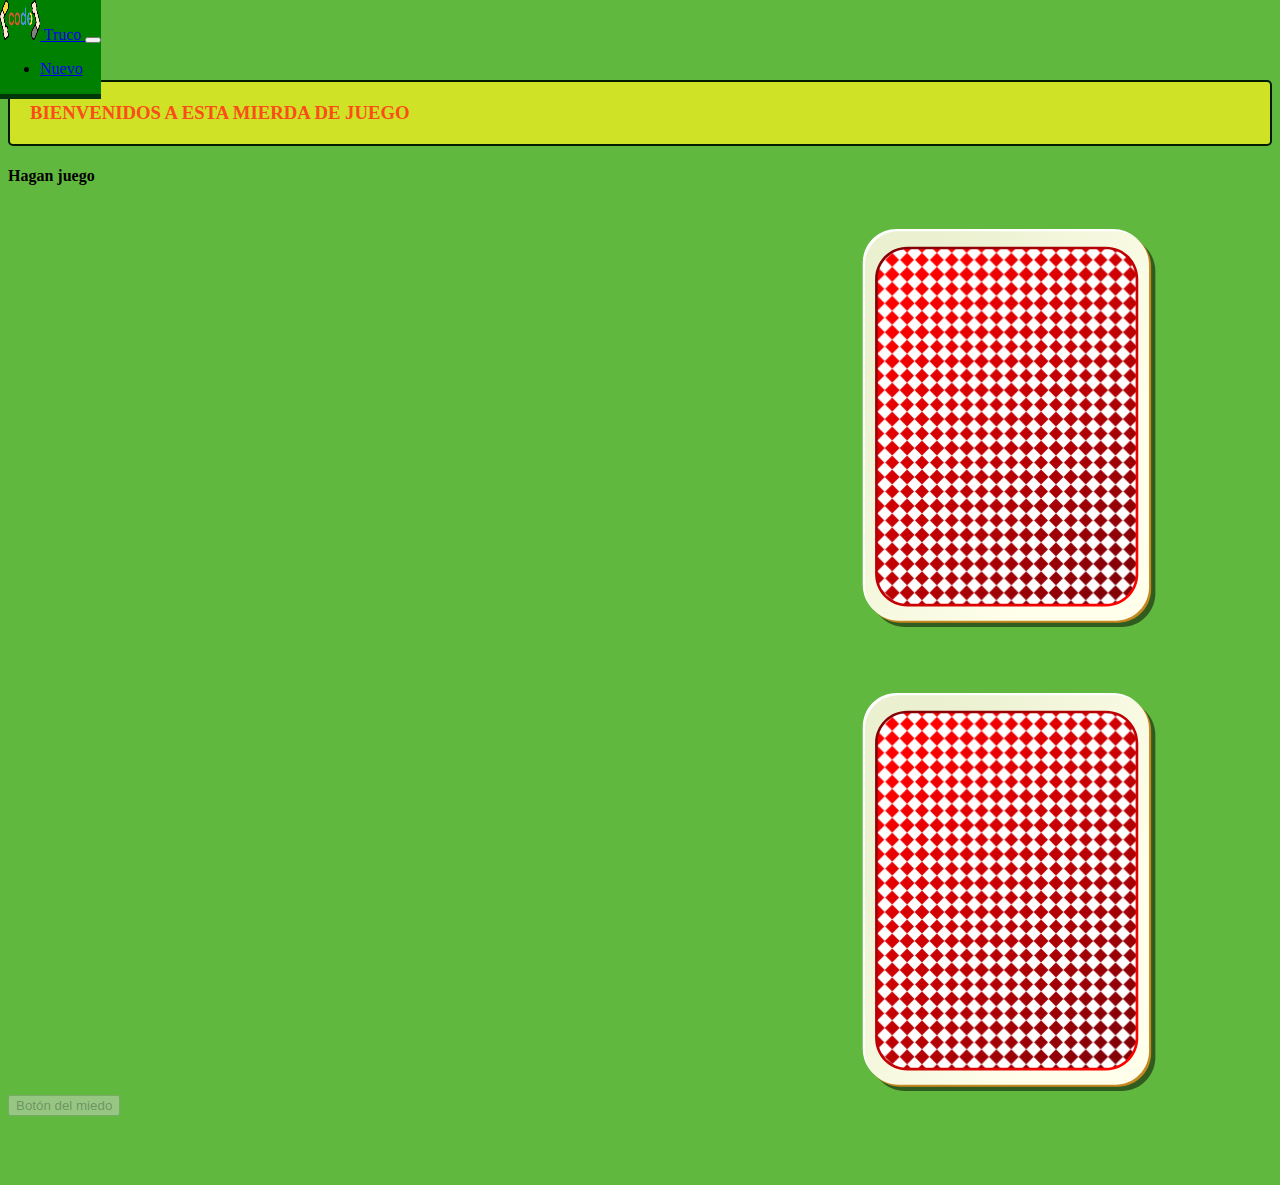
==== index.html @ bfb69015 "se supone que el final" ====
<!DOCTYPE html>
<html lang="en">

<head>
  <meta charset="UTF-8">
  <meta name="viewport" content="width=device-width, initial-scale=1.0">
  <title>Javascript</title>
  <link rel="stylesheet" href="https://cdn.jsdelivr.net/npm/bootstrap@4.5.3/dist/css/bootstrap.min.css"
    integrity="sha384-TX8t27EcRE3e/ihU7zmQxVncDAy5uIKz4rEkgIXeMed4M0jlfIDPvg6uqKI2xXr2" crossorigin="anonymous">
  <link rel="stylesheet" href="css/base.css">

</head>

<body>
  <!-- CABECERA DEL EJERCICIO -->
  <header class="header align-middle justify-content-center">
    <nav class="navbar navbar-dark navbar-expand-sm">
      <a class="navbar-brand" href="#">
        <img src="./images/logocodo.png" width="40" height="40" class="d-inline-block align-top" alt="">
        Truco
      </a>
      <button class="navbar-toggler" type="button" data-toggle="collapse" data-target="#navbarNav"
        aria-controls="navbarNav" aria-expanded="false" aria-label="Toggle navigation">
        <span class="navbar-toggler-icon"></span>
      </button>
      <div class="collapse navbar-collapse" id="navbarNav">
        <ul class="nav justify-content-end">
          <li class="nav-item">
            <a class="nav-link active" id="btnnuevo" href="#">Nuevo</a>
          </li>
        </ul>
      </div>
    </nav>
    <!-- CUERPO DEL EJERCICIO -->
    <main>
      <div class="container">
        <div class="row d-flex justify-content-end">
          <div class="col-12 d-flex justify-content-center">
            <h3><b>BIENVENIDOS A ESTA MIERDA DE JUEGO</b></h3>
          </div>
          <div class="col-12 d-flex justify-content-center">
            <h4>Hagan juego</h4>
          </div>
          <div class="col-4 d-flex justify-content-start"><img id="izquierda" src="./images/trasera.svg" width="2000"
              height="400"></div>
          <div class="col-4"></div>
          <div class="col-4 d-flex justify-content-end "><img id="derecha" src="./images/trasera.svg" width="2000"
              height="400"></div>
          <div class="col-12 d-flex justify-content-center"><button id="btnModal" disabled>Botón del miedo</button>
          </div>
        </div>
      </div>

      <!--ventana modal-->

      <div id="tvesModal" class="modalContainer">
        <div class="modal-content">
          <h2>EXIT</h2>
          <p>La has cagado nene, este juego se autodestruirá si no me dices tu nombre!</p>
          <input type="text" id="nombre"></input>
        </div>
      </div>

    </main>



    <script src="https://code.jquery.com/jquery-3.5.1.slim.min.js"
      integrity="sha384-DfXdz2htPH0lsSSs5nCTpuj/zy4C+OGpamoFVy38MVBnE+IbbVYUew+OrCXaRkfj"
      crossorigin="anonymous"></script>
    <script src="https://cdn.jsdelivr.net/npm/popper.js@1.16.1/dist/umd/popper.min.js"
      integrity="sha384-9/reFTGAW83EW2RDu2S0VKaIzap3H66lZH81PoYlFhbGU+6BZp6G7niu735Sk7lN"
      crossorigin="anonymous"></script>
    <script src="https://cdn.jsdelivr.net/npm/bootstrap@4.5.3/dist/js/bootstrap.min.js"
      integrity="sha384-w1Q4orYjBQndcko6MimVbzY0tgp4pWB4lZ7lr30WKz0vr/aWKhXdBNmNb5D92v7s"
      crossorigin="anonymous"></script>


    <script src="js/script.js"></script>
</body>

</html>
---- css/base.css ----
body {
  background-color: #61b83f;
  font-family: "goldman-regular";
  color: #000;
}

header {
  margin-bottom: 30px;
}

header nav {
  background-color: green;
  border-bottom: 5px solid #02360b;
  position: fixed;
  top: 0px;
  left: 0px;
}

main {
  margin-top: 80px;
}

main .container {
  background: #61b83f;
  min-height: 800px;
}

main .container .row {
  background: #61b83f;
  min-height: 16px;
}

main .container .row div[class^='col-'] {
  min-height: 60px;
}

.modalContainer {
  display: none;
  position: fixed;
  z-index: 1;
  padding-top: 100px;
  left: 0;
  top: 0;
  width: 100%;
  height: 100%;
  overflow: auto;
  background-color: black;
  background-color: rgba(0, 0, 0, 0.4);
}

.modalContainer .modal-content {
  background-color: #ff0808;
  margin: auto;
  padding: 20px;
  border: 5px solid #0483fa;
  width: 60%;
  height: 300px;
  border-radius: 40px;
}

.modalContainer .close {
  color: #aaaaaa;
  float: right;
  font-size: 28px;
  font-weight: bold;
}

.modalContainer .close:hover,
.modalContainer .close:focus {
  color: #000;
  text-decoration: none;
  cursor: pointer;
}

h3 {
  background-color: #cfe225;
  border: 2px solid #011b01;
  border-radius: 5px;
  color: #fa4d18;
  padding: 20px;
}
/*# sourceMappingURL=base.css.map */
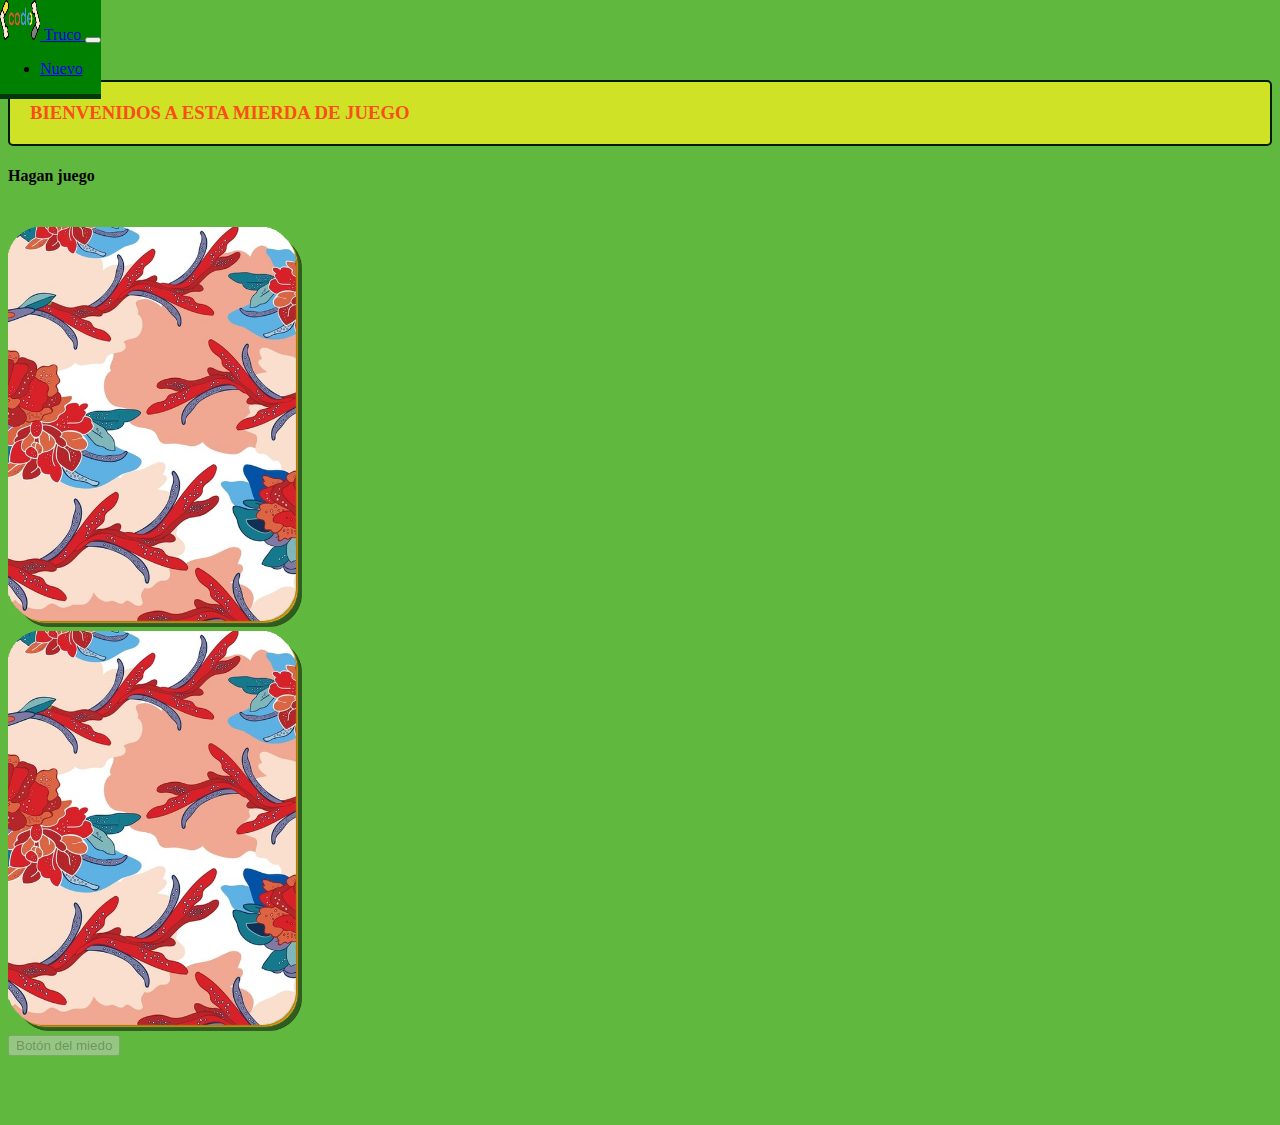
==== commit 959c1543: "cambio cartas" ====
--- a/index.html
+++ b/index.html
@@ -41,10 +41,10 @@
           <div class="col-12 d-flex justify-content-center">
             <h4>Hagan juego</h4>
           </div>
-          <div class="col-4 d-flex justify-content-start"><img id="izquierda" src="./images/trasera.svg" width="2000"
+          <div class="col-6 d-flex justify-content-start carta"><img id="izquierda" src="./images/trasera.png" 
               height="400"></div>
-          <div class="col-4"></div>
-          <div class="col-4 d-flex justify-content-end "><img id="derecha" src="./images/trasera.svg" width="2000"
+          
+          <div class="col-6 d-flex justify-content-end carta"><img id="derecha" src="./images/trasera.png" 
               height="400"></div>
           <div class="col-12 d-flex justify-content-center"><button id="btnModal" disabled>Botón del miedo</button>
           </div>
@@ -76,7 +76,7 @@
       crossorigin="anonymous"></script>
 
 
-    <script src="js/script.js"></script>
+    <script src="js/motort_trampa.js"></script>
 </body>
 
-</html>+</html>
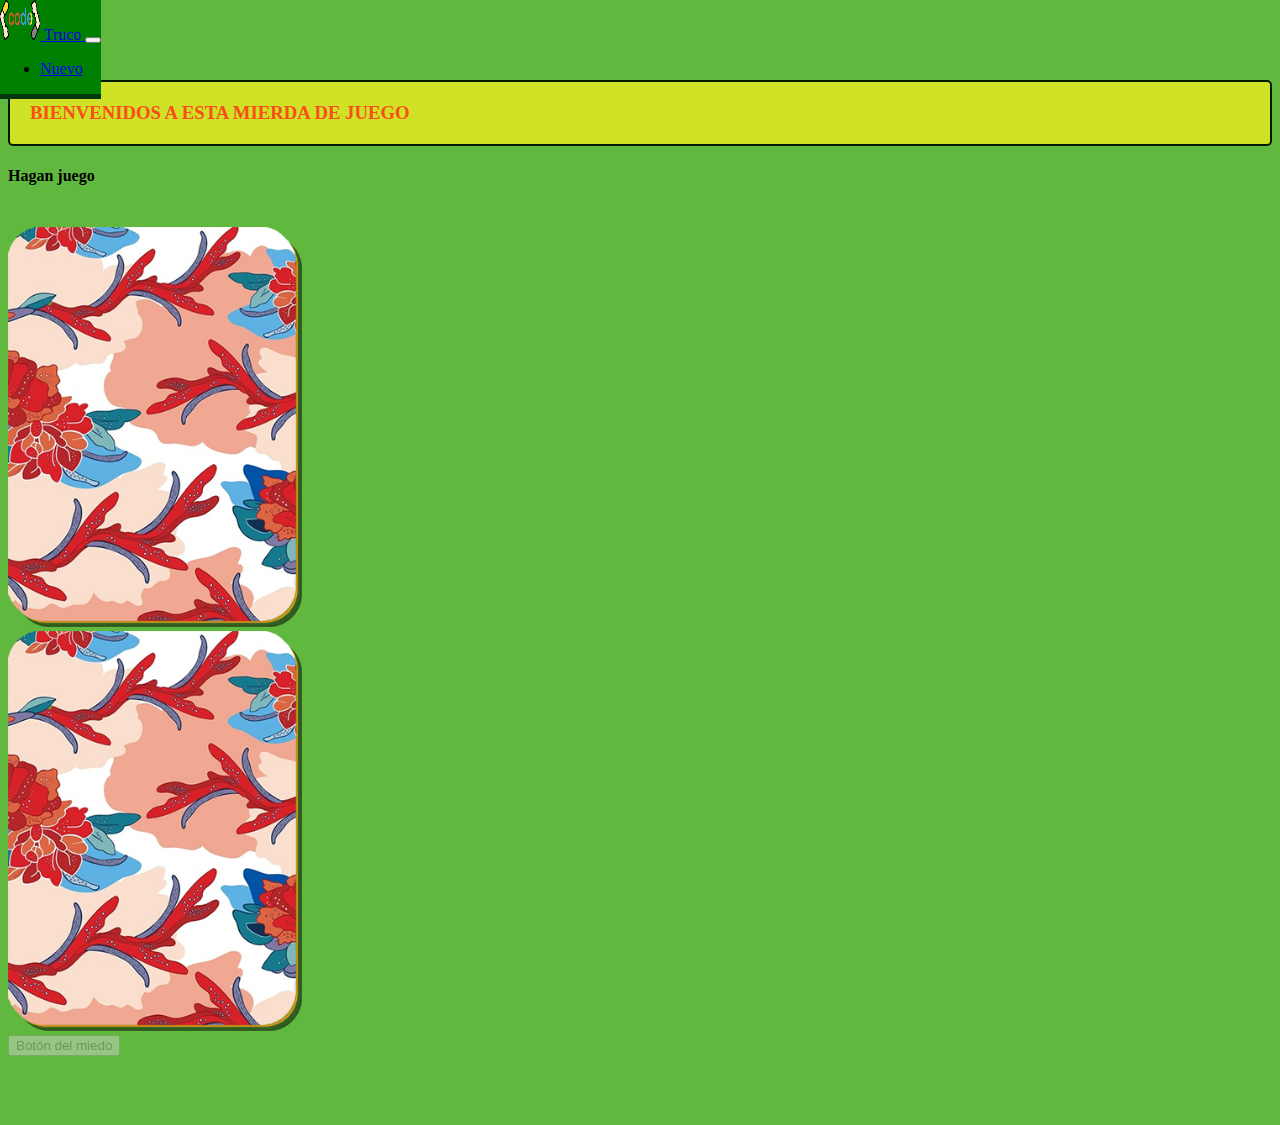
==== commit 02cd1520: "Update index.html" ====
--- a/index.html
+++ b/index.html
@@ -76,7 +76,7 @@
       crossorigin="anonymous"></script>
 
 
-    <script src="js/motort_trampa.js"></script>
+    <script src="js/motor_trampa.js"></script>
 </body>
 
 </html>
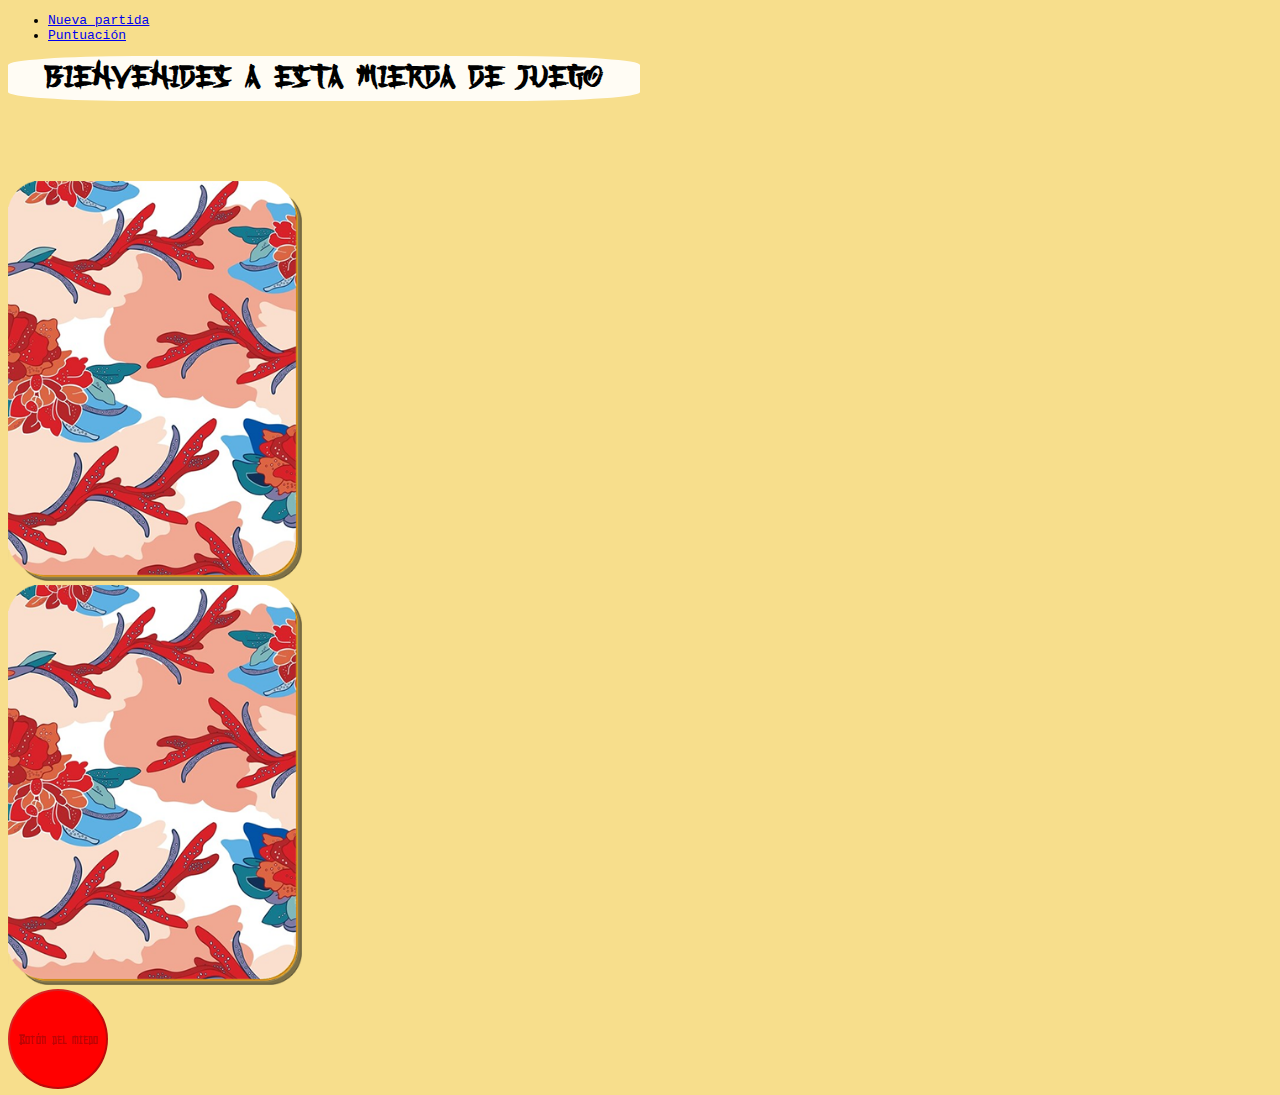
==== commit 9addd538: "cambioscSS" ====
--- a/index.html
+++ b/index.html
@@ -12,41 +12,34 @@
 </head>
 
 <body>
-  <!-- CABECERA DEL EJERCICIO -->
-  <header class="header align-middle justify-content-center">
-    <nav class="navbar navbar-dark navbar-expand-sm">
-      <a class="navbar-brand" href="#">
-        <img src="./images/logocodo.png" width="40" height="40" class="d-inline-block align-top" alt="">
-        Truco
-      </a>
-      <button class="navbar-toggler" type="button" data-toggle="collapse" data-target="#navbarNav"
-        aria-controls="navbarNav" aria-expanded="false" aria-label="Toggle navigation">
-        <span class="navbar-toggler-icon"></span>
-      </button>
-      <div class="collapse navbar-collapse" id="navbarNav">
-        <ul class="nav justify-content-end">
-          <li class="nav-item">
-            <a class="nav-link active" id="btnnuevo" href="#">Nuevo</a>
-          </li>
-        </ul>
-      </div>
-    </nav>
+  <div class="container justify-content-center">
+    <div class="row align-middle">
+      <nav class="navbar navbar-dark navbar-expand-sm">
+        <div class="collapse navbar-collapse" id="navbarNav">
+          <ul class="nav justify-content-end">
+            <li class="nav-item">
+              <a class="nav-link active" href="#">Nueva partida</a>
+            </li>
+            <li class="nav-item">
+              <a class="nav-link" href="#">Puntuación</a>
+            </li>
+          </ul>
+        </div>
+      </nav>
+    </div>
+    <header class="d-flex justify-content-center">
+      <h1>Bienvenides a esta mierda de juego</h1>
+    </header>
     <!-- CUERPO DEL EJERCICIO -->
     <main>
       <div class="container">
         <div class="row d-flex justify-content-end">
-          <div class="col-12 d-flex justify-content-center">
-            <h3><b>BIENVENIDOS A ESTA MIERDA DE JUEGO</b></h3>
+          <div class="col-6 d-flex justify-content-start carta"><img id="izquierda" src="./images/trasera.png"
+              height="400"></div>
+
+          <div class="col-6 d-flex justify-content-end carta"><img id="derecha" src="./images/trasera.png" height="400">
           </div>
-          <div class="col-12 d-flex justify-content-center">
-            <h4>Hagan juego</h4>
-          </div>
-          <div class="col-6 d-flex justify-content-start carta"><img id="izquierda" src="./images/trasera.png" 
-              height="400"></div>
-          
-          <div class="col-6 d-flex justify-content-end carta"><img id="derecha" src="./images/trasera.png" 
-              height="400"></div>
-          <div class="col-12 d-flex justify-content-center"><button id="btnModal" disabled>Botón del miedo</button>
+          <div class="col-12 d-flex justify-content-center"><button class="btn-danger" id="btnModal"disabled>Botón del miedo</button>
           </div>
         </div>
       </div>
@@ -54,8 +47,8 @@
       <!--ventana modal-->
 
       <div id="tvesModal" class="modalContainer">
-        <div class="modal-content">
-          <h2>EXIT</h2>
+        <div class="modal-content text-center">
+          <h2 class="mb-4">EXIT</h2>
           <p>La has cagado nene, este juego se autodestruirá si no me dices tu nombre!</p>
           <input type="text" id="nombre"></input>
         </div>
@@ -76,7 +69,7 @@
       crossorigin="anonymous"></script>
 
 
-    <script src="js/motor_trampa.js"></script>
+    <script src="js/motort_trampa.js"></script>
 </body>
 
-</html>
+</html>--- a/css/base.css
+++ b/css/base.css
@@ -1,37 +1,211 @@
+@font-face {
+  font-family: "kashima";
+  src: url("/fonts/kashima.otf");
+}
+
+@font-face {
+  font-family: "manga";
+  src: url("/fonts/manga.otf");
+}
+
+@font-face {
+  font-family: "yozakura";
+  src: url("/fonts/yozakura.otf");
+}
+
+body#pagina_clave {
+  background-image: url("/images/city.jpg");
+  background-size: cover;
+  background-color: transparent;
+}
+
+body#pagina_clave header {
+  text-align: center;
+  margin-bottom: 10px;
+}
+
+body#pagina_clave header h1 {
+  border-radius: 20%;
+  text-align: center;
+  width: 50%;
+  background-color: rgba(255, 255, 255, 0.9);
+  color: black;
+  margin-top: 10px;
+  -ms-flex-line-pack: center;
+      align-content: center;
+  text-align: center;
+  font-size: 100px;
+  font-family: "kashima";
+}
+
+body#pagina_clave main a.nav-link {
+  color: #D39E00;
+  margin-right: 50px;
+}
+
+body#pagina_clave main .container {
+  font-family: "manga";
+  background-color: transparent;
+  min-height: inherit;
+}
+
+body#pagina_clave main .container .row {
+  background-color: rgba(0, 0, 0, 0.5);
+  border: 4px solid #FADD7E;
+  margin: auto;
+  padding: auto;
+  font-size: 40px;
+}
+
+body#pagina_clave main .container .row #instrucciones {
+  background-color: rgba(153, 0, 255, 0.5);
+  color: #99FF00;
+  border: none;
+}
+
+body#pagina_clave main .container .row #instrucciones ul {
+  list-style-type: disc;
+  text-align: left;
+  font-family: "yozakura";
+}
+
+body#pagina_clave main .container .row [class^='col-'] {
+  color: white;
+  -webkit-box-pack: center;
+      -ms-flex-pack: center;
+          justify-content: center;
+  text-align: center;
+  -webkit-box-align: center;
+      -ms-flex-align: center;
+          align-items: center;
+  padding-top: 10px;
+}
+
+body#pagina_clave main .container .row [class^='col-'] img {
+  max-height: 60px;
+}
+
+body#pagina_clave main .container .row [class^='col-'] .nube {
+  height: 25px;
+  width: 25px;
+}
+
+body#pagina_clave main .container .torre1, body#pagina_clave main .container .torre2, body#pagina_clave main .container .torre3 {
+  width: 100px;
+  text-align: center;
+  background-image: url("/images/palo.png");
+  background-position: center;
+  background-size: cover;
+  background-repeat: no-repeat;
+  -webkit-box-pack: center;
+      -ms-flex-pack: center;
+          justify-content: center;
+  -ms-flex-line-pack: center;
+      align-content: center;
+}
+
+body#pagina_clave main .container .torre1:hover, body#pagina_clave main .container .torre2:hover, body#pagina_clave main .container .torre3:hover {
+  -webkit-filter: brightness(75%);
+          filter: brightness(75%);
+}
+
+body#pagina_clave main .disco {
+  color: black;
+  border-width: 2px;
+  height: 30px;
+  border-radius: 20% / 20%;
+  margin-left: auto;
+  margin-right: auto;
+  -webkit-box-shadow: 0px 0px 5px 0px rgba(0, 0, 0, 0.4);
+  box-shadow: 0px 0px 5px 0px rgba(0, 0, 0, 0.4);
+  border: 3px solid white;
+  border-radius: 15%;
+  margin: auto;
+}
+
+body#pagina_clave main .disco .no-click {
+  pointer-events: none;
+}
+
+/*Ventana emergente version marta*/
+.ventana {
+  background: rgba(246, 247, 248, 0.89);
+  width: 50%;
+  color: black;
+  font-family: 'Courier New', Courier, monospace;
+  font-size: 18px;
+  text-align: center;
+  padding: 33px;
+  min-height: 250;
+  border-radius: 22px;
+  position: absolute;
+  left: 25%;
+  top: 35%;
+  display: none;
+}
+
+.ventana .cerrar {
+  position: absolute;
+  right: 3px;
+  top: 1px;
+}
+
 body {
-  background-color: #61b83f;
-  font-family: "goldman-regular";
+  background-color: #f7de8c;
+  font-family: monospace;
   color: #000;
 }
 
-header {
-  margin-bottom: 30px;
-}
-
-header nav {
-  background-color: green;
-  border-bottom: 5px solid #02360b;
+body header {
+  text-align: center;
+  margin-bottom: 10px;
+}
+
+body header nav {
   position: fixed;
   top: 0px;
   left: 0px;
 }
 
-main {
+body header h1 {
+  border-radius: 20%;
+  text-align: center;
+  width: 50%;
+  background-color: rgba(255, 255, 255, 0.9);
+  color: black;
+  margin-top: 10px;
+  -ms-flex-line-pack: center;
+      align-content: center;
+  text-align: center;
+  font-size: 40px;
+  font-family: "kashima";
+}
+
+body main {
   margin-top: 80px;
 }
 
-main .container {
-  background: #61b83f;
+body main .container {
   min-height: 800px;
 }
 
-main .container .row {
-  background: #61b83f;
+body main .container .row {
   min-height: 16px;
-}
-
-main .container .row div[class^='col-'] {
+  -webkit-box-pack: justify;
+      -ms-flex-pack: justify;
+          justify-content: space-between;
+}
+
+body main .container .row div[class^='col-'] {
   min-height: 60px;
+}
+
+body main .container .row div[class^='col-'] #btnModal {
+  width: 100px;
+  height: 100px;
+  border-radius: 100%;
+  background-color: red;
+  font-family: "manga";
 }
 
 .modalContainer {
@@ -49,10 +223,10 @@
 }
 
 .modalContainer .modal-content {
-  background-color: #ff0808;
+  background-color: #ffffff;
   margin: auto;
   padding: 20px;
-  border: 5px solid #0483fa;
+  border: 5px solid #f7de8c;
   width: 60%;
   height: 300px;
   border-radius: 40px;
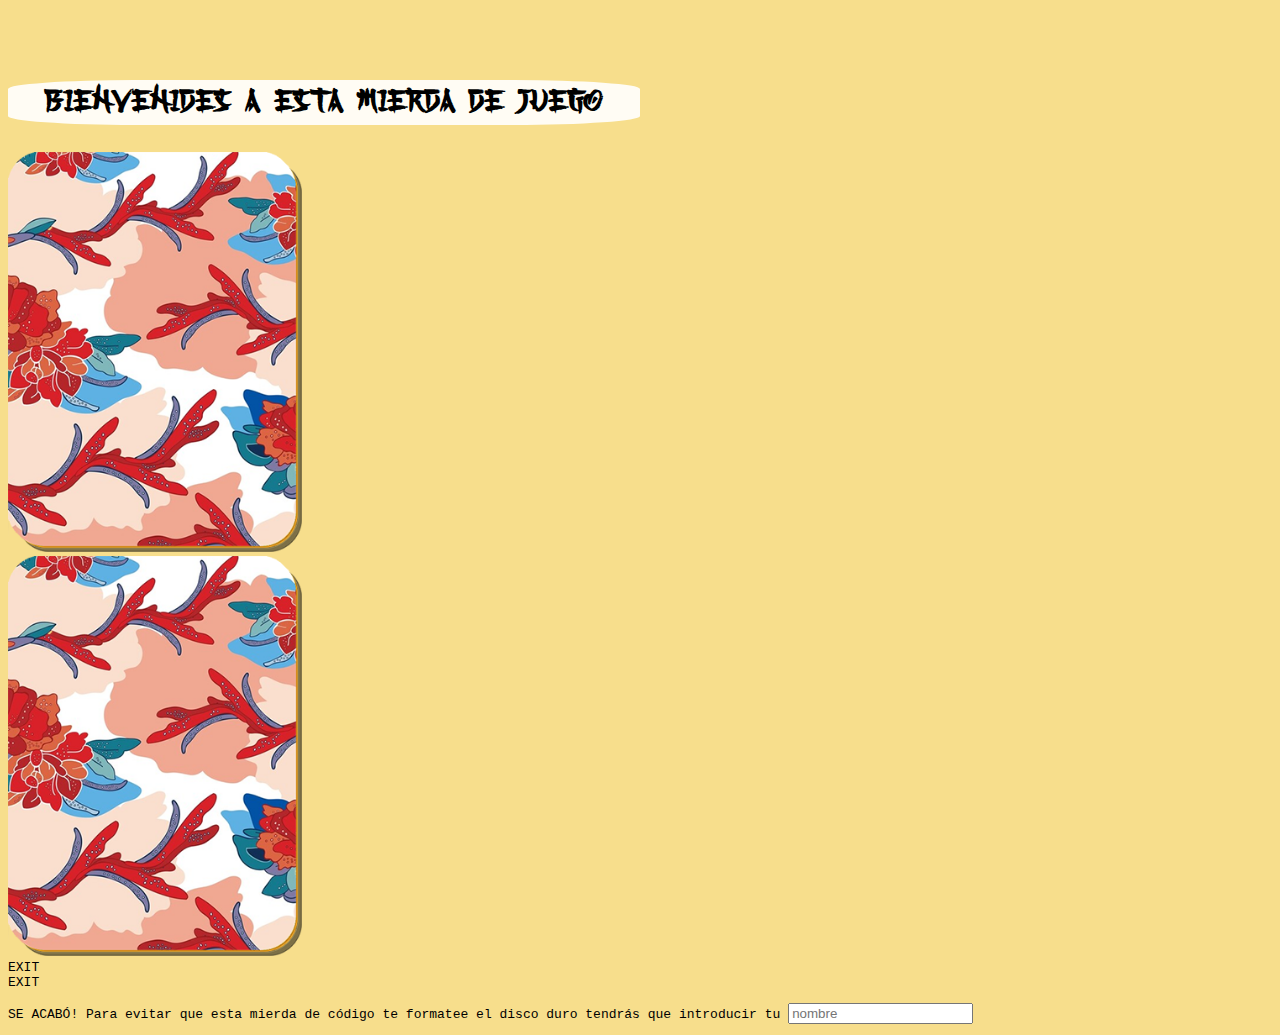
==== commit 2596b8c0: "Add files via upload" ====
--- a/index.html
+++ b/index.html
@@ -1,75 +1,63 @@
-<!DOCTYPE html>
-<html lang="en">
-
-<head>
-  <meta charset="UTF-8">
-  <meta name="viewport" content="width=device-width, initial-scale=1.0">
-  <title>Javascript</title>
-  <link rel="stylesheet" href="https://cdn.jsdelivr.net/npm/bootstrap@4.5.3/dist/css/bootstrap.min.css"
-    integrity="sha384-TX8t27EcRE3e/ihU7zmQxVncDAy5uIKz4rEkgIXeMed4M0jlfIDPvg6uqKI2xXr2" crossorigin="anonymous">
-  <link rel="stylesheet" href="css/base.css">
-
-</head>
-
-<body>
-  <div class="container justify-content-center">
-    <div class="row align-middle">
-      <nav class="navbar navbar-dark navbar-expand-sm">
-        <div class="collapse navbar-collapse" id="navbarNav">
-          <ul class="nav justify-content-end">
-            <li class="nav-item">
-              <a class="nav-link active" href="#">Nueva partida</a>
-            </li>
-            <li class="nav-item">
-              <a class="nav-link" href="#">Puntuación</a>
-            </li>
-          </ul>
-        </div>
-      </nav>
-    </div>
-    <header class="d-flex justify-content-center">
-      <h1>Bienvenides a esta mierda de juego</h1>
-    </header>
-    <!-- CUERPO DEL EJERCICIO -->
-    <main>
-      <div class="container">
-        <div class="row d-flex justify-content-end">
-          <div class="col-6 d-flex justify-content-start carta"><img id="izquierda" src="./images/trasera.png"
-              height="400"></div>
-
-          <div class="col-6 d-flex justify-content-end carta"><img id="derecha" src="./images/trasera.png" height="400">
-          </div>
-          <div class="col-12 d-flex justify-content-center"><button class="btn-danger" id="btnModal"disabled>Botón del miedo</button>
-          </div>
-        </div>
-      </div>
-
-      <!--ventana modal-->
-
-      <div id="tvesModal" class="modalContainer">
-        <div class="modal-content text-center">
-          <h2 class="mb-4">EXIT</h2>
-          <p>La has cagado nene, este juego se autodestruirá si no me dices tu nombre!</p>
-          <input type="text" id="nombre"></input>
-        </div>
-      </div>
-
-    </main>
-
-
-
-    <script src="https://code.jquery.com/jquery-3.5.1.slim.min.js"
-      integrity="sha384-DfXdz2htPH0lsSSs5nCTpuj/zy4C+OGpamoFVy38MVBnE+IbbVYUew+OrCXaRkfj"
-      crossorigin="anonymous"></script>
-    <script src="https://cdn.jsdelivr.net/npm/popper.js@1.16.1/dist/umd/popper.min.js"
-      integrity="sha384-9/reFTGAW83EW2RDu2S0VKaIzap3H66lZH81PoYlFhbGU+6BZp6G7niu735Sk7lN"
-      crossorigin="anonymous"></script>
-    <script src="https://cdn.jsdelivr.net/npm/bootstrap@4.5.3/dist/js/bootstrap.min.js"
-      integrity="sha384-w1Q4orYjBQndcko6MimVbzY0tgp4pWB4lZ7lr30WKz0vr/aWKhXdBNmNb5D92v7s"
-      crossorigin="anonymous"></script>
-
-
-    <script src="js/motort_trampa.js"></script>
-</body>
-
+<!DOCTYPE html>
+<html lang="en">
+
+<head>
+  <meta charset="UTF-8">
+  <meta name="viewport" content="width=device-width, initial-scale=1.0">
+  <title>Memeriza</title>
+  <link rel="stylesheet" href="https://cdn.jsdelivr.net/npm/bootstrap@4.5.3/dist/css/bootstrap.min.css"
+    integrity="sha384-TX8t27EcRE3e/ihU7zmQxVncDAy5uIKz4rEkgIXeMed4M0jlfIDPvg6uqKI2xXr2" crossorigin="anonymous">
+  <link rel="stylesheet" href="css/base.css">
+</head>
+
+<body>
+  <main>
+    <header class="d-flex justify-content-center mb-5">
+      <h1>Bienvenides a esta mierda de juego</h1>
+    </header>
+
+    <!-- CUERPO DEL EJERCICIO -->
+    <div class="container">
+      <div class="row d-flex justify-content-end">
+        <div class="col-6 d-flex justify-content-start carta"><img class="izq" src="./images/trasera.png" height="400">
+        </div>
+        <div class="col-6 d-flex justify-content-end carta"><img class="der" src="./images/trasera.png" height="400">
+        </div>
+        <!-- <div class="col-12 d-flex justify-content-center"><button class="btn-danger" id="btnModal" disabled>Botón del
+              miedo</button> -->
+      </div>
+    </div>
+    </div>
+
+  </main>
+
+  <!--ventana modal-->
+  <div id="bug">
+    <div class="container justify-content-center">
+      <div class="glitch " data-text="EXIT">EXIT</div>
+      <div class="glow">EXIT</div>
+      <p class="subtitle">SE ACABÓ! Para evitar que esta mierda de código te formatee el disco duro tendrás que
+        introducir tu <input type="text" id="nombre" placeholder="nombre"></input></p>
+    </div>
+  </div>
+
+  <!--Audios-->
+  <audio name="mal" src="audios/error_sound.m4a"></audio>
+
+
+  <!--scripts-->
+  <script src="https://code.jquery.com/jquery-3.5.1.slim.min.js"
+    integrity="sha384-DfXdz2htPH0lsSSs5nCTpuj/zy4C+OGpamoFVy38MVBnE+IbbVYUew+OrCXaRkfj"
+    crossorigin="anonymous"></script>
+  <script src="https://cdn.jsdelivr.net/npm/popper.js@1.16.1/dist/umd/popper.min.js"
+    integrity="sha384-9/reFTGAW83EW2RDu2S0VKaIzap3H66lZH81PoYlFhbGU+6BZp6G7niu735Sk7lN"
+    crossorigin="anonymous"></script>
+  <script src="https://cdn.jsdelivr.net/npm/bootstrap@4.5.3/dist/js/bootstrap.min.js"
+    integrity="sha384-w1Q4orYjBQndcko6MimVbzY0tgp4pWB4lZ7lr30WKz0vr/aWKhXdBNmNb5D92v7s"
+    crossorigin="anonymous"></script>
+
+  <!--script propio-->
+  <script src="js/motor_trampa.js"></script>
+</body>
+
 </html>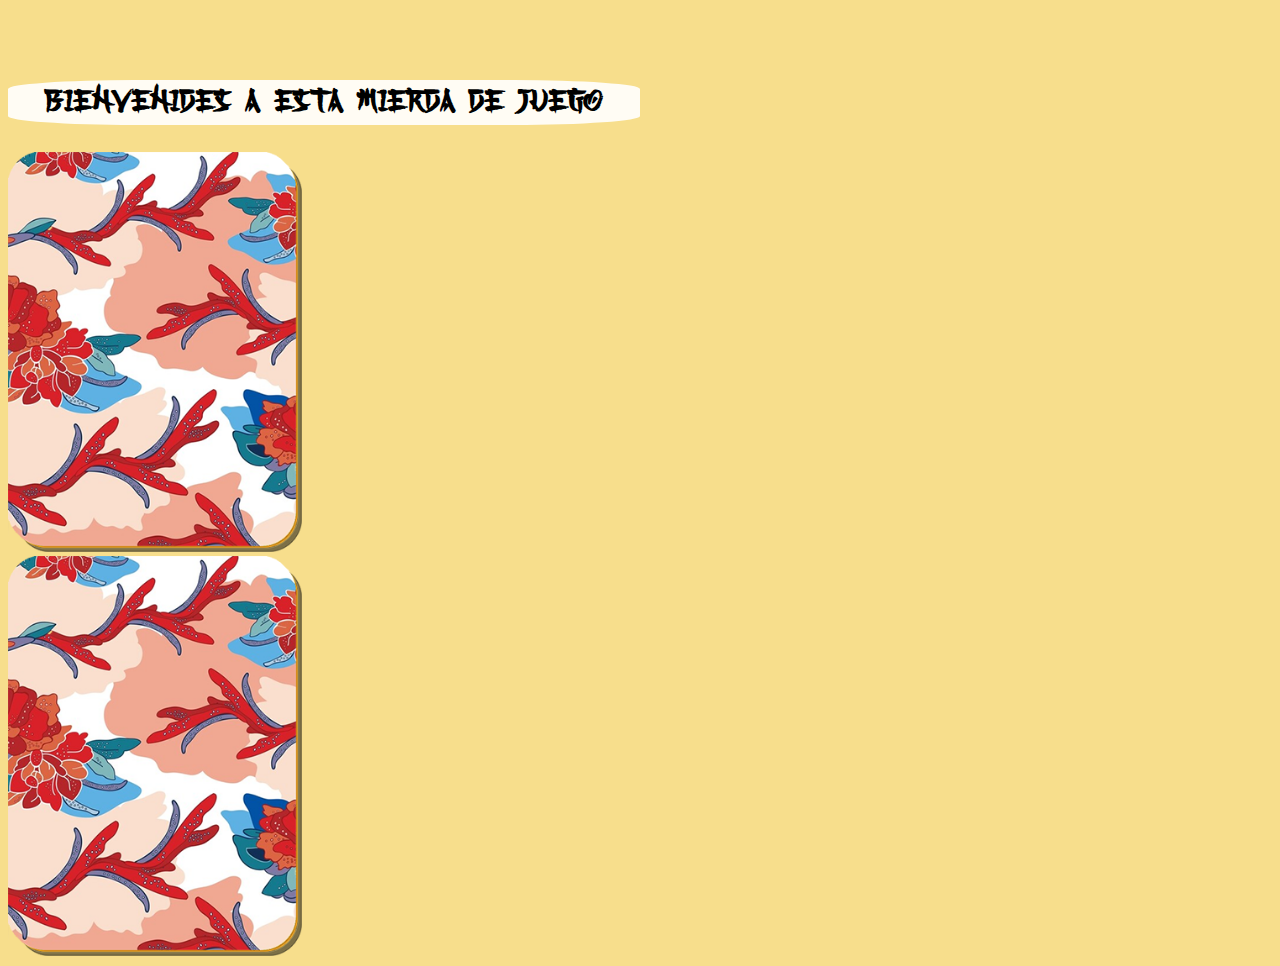
==== commit fb56f2e8: "Update index.html" ====
--- a/index.html
+++ b/index.html
@@ -4,6 +4,9 @@
 <head>
   <meta charset="UTF-8">
   <meta name="viewport" content="width=device-width, initial-scale=1.0">
+    <!--favicon-->
+  <link rel="shortcut icon" href="/images/codo.ico">
+  <link rel="apple-touch-icon" sizes="144x144" type="image/x-icon" href="/images/codo.png">
   <title>Memeriza</title>
   <link rel="stylesheet" href="https://cdn.jsdelivr.net/npm/bootstrap@4.5.3/dist/css/bootstrap.min.css"
     integrity="sha384-TX8t27EcRE3e/ihU7zmQxVncDAy5uIKz4rEkgIXeMed4M0jlfIDPvg6uqKI2xXr2" crossorigin="anonymous">
@@ -60,4 +63,4 @@
   <script src="js/motor_trampa.js"></script>
 </body>
 
-</html>+</html>
--- a/css/base.css
+++ b/css/base.css
@@ -90,7 +90,9 @@
   width: 25px;
 }
 
-body#pagina_clave main .container .torre1, body#pagina_clave main .container .torre2, body#pagina_clave main .container .torre3 {
+body#pagina_clave main .container .torre1,
+body#pagina_clave main .container .torre2,
+body#pagina_clave main .container .torre3 {
   width: 100px;
   text-align: center;
   background-image: url("/images/palo.png");
@@ -104,7 +106,9 @@
       align-content: center;
 }
 
-body#pagina_clave main .container .torre1:hover, body#pagina_clave main .container .torre2:hover, body#pagina_clave main .container .torre3:hover {
+body#pagina_clave main .container .torre1:hover,
+body#pagina_clave main .container .torre2:hover,
+body#pagina_clave main .container .torre3:hover {
   -webkit-filter: brightness(75%);
           filter: brightness(75%);
 }
@@ -128,7 +132,8 @@
 }
 
 /*Ventana emergente version marta*/
-.ventana {
+.modal_diff,
+.modal_new {
   background: rgba(246, 247, 248, 0.89);
   width: 50%;
   color: black;
@@ -138,16 +143,724 @@
   padding: 33px;
   min-height: 250;
   border-radius: 22px;
-  position: absolute;
+  position: fixed;
   left: 25%;
   top: 35%;
   display: none;
 }
 
-.ventana .cerrar {
+.modal_diff .cerrar,
+.modal_new .cerrar {
   position: absolute;
   right: 3px;
   top: 1px;
+}
+
+#bug {
+  display: none;
+}
+
+#bug .container {
+  border-radius: 15%;
+  background-color: black;
+  height: 300px;
+  font-family: "manga";
+  font-style: italic;
+  position: fixed;
+  -webkit-transform: translate(-50%, -50%);
+          transform: translate(-50%, -50%);
+  top: 40%;
+  left: 50%;
+  -webkit-backdrop-filter: brightness(0%);
+          backdrop-filter: brightness(0%);
+}
+
+#bug .container .glitch, #bug .container .glow {
+  color: #dfbfbf;
+  position: relative;
+  font-size: 9vw;
+  margin-left: 200px;
+  margin-top: 10px;
+  -webkit-animation: glitch 5s 5s infinite;
+          animation: glitch 5s 5s infinite;
+}
+
+#bug .container .glitch:before, #bug .container .glow:before {
+  content: attr(data-text);
+  position: absolute;
+  left: -2px;
+  text-shadow: -5px 0 magenta;
+  background-color: black;
+  overflow: hidden;
+  top: 0;
+  -webkit-animation: noise-1 3s linear infinite alternate-reverse, glitch 5s 5.05s infinite;
+          animation: noise-1 3s linear infinite alternate-reverse, glitch 5s 5.05s infinite;
+}
+
+#bug .container .glitch:after, #bug .container .glow:after {
+  content: attr(data-text);
+  position: absolute;
+  left: 2px;
+  text-shadow: -5px 0 lightgreen;
+  background-color: black;
+  overflow: hidden;
+  top: 0;
+  -webkit-animation: noise-2 3s linear infinite alternate-reverse, glitch 5s 5s infinite;
+          animation: noise-2 3s linear infinite alternate-reverse, glitch 5s 5s infinite;
+}
+
+#bug .container .scanlines {
+  overflow: hidden;
+  mix-blend-mode: difference;
+}
+
+#bug .container .scanlines:before {
+  content: "";
+  position: absolute;
+  width: 100%;
+  height: 100%;
+  top: 0;
+  left: 0;
+  background: repeating-linear-gradient(to bottom, transparent 0%, rgba(255, 255, 255, 0.05) 0.5%, transparent 1%);
+  -webkit-animation: fudge 7s ease-in-out alternate infinite;
+          animation: fudge 7s ease-in-out alternate infinite;
+}
+
+#bug .container .glow {
+  text-shadow: 0 0 1000px #dfbfbf;
+  color: transparent;
+  position: absolute;
+  top: 0;
+}
+
+#bug .container .subtitle {
+  font-family: "manga";
+  color: red;
+  font-size: larger;
+  text-align: center;
+  position: absolute;
+  left: 17%;
+  margin-right: 200px;
+}
+
+#bug .container .subtitle input::-webkit-input-placeholder {
+  color: black;
+  font-style: italic;
+}
+
+#bug .container .subtitle input:-ms-input-placeholder {
+  color: black;
+  font-style: italic;
+}
+
+#bug .container .subtitle input::-ms-input-placeholder {
+  color: black;
+  font-style: italic;
+}
+
+#bug .container .subtitle input::placeholder {
+  color: black;
+  font-style: italic;
+}
+
+@-webkit-keyframes glitch {
+  1% {
+    -webkit-transform: rotateX(10deg) skewX(90deg);
+            transform: rotateX(10deg) skewX(90deg);
+  }
+  2% {
+    -webkit-transform: rotateX(0deg) skewX(0deg);
+            transform: rotateX(0deg) skewX(0deg);
+  }
+}
+
+@keyframes glitch {
+  1% {
+    -webkit-transform: rotateX(10deg) skewX(90deg);
+            transform: rotateX(10deg) skewX(90deg);
+  }
+  2% {
+    -webkit-transform: rotateX(0deg) skewX(0deg);
+            transform: rotateX(0deg) skewX(0deg);
+  }
+}
+
+@-webkit-keyframes noise-1 {
+  3.33333% {
+    -webkit-clip-path: inset(23px 0 39px 0);
+            clip-path: inset(23px 0 39px 0);
+  }
+  6.66667% {
+    -webkit-clip-path: inset(65px 0 1px 0);
+            clip-path: inset(65px 0 1px 0);
+  }
+  10% {
+    -webkit-clip-path: inset(24px 0 9px 0);
+            clip-path: inset(24px 0 9px 0);
+  }
+  13.33333% {
+    -webkit-clip-path: inset(44px 0 40px 0);
+            clip-path: inset(44px 0 40px 0);
+  }
+  16.66667% {
+    -webkit-clip-path: inset(25px 0 60px 0);
+            clip-path: inset(25px 0 60px 0);
+  }
+  20% {
+    -webkit-clip-path: inset(16px 0 38px 0);
+            clip-path: inset(16px 0 38px 0);
+  }
+  23.33333% {
+    -webkit-clip-path: inset(2px 0 49px 0);
+            clip-path: inset(2px 0 49px 0);
+  }
+  26.66667% {
+    -webkit-clip-path: inset(45px 0 21px 0);
+            clip-path: inset(45px 0 21px 0);
+  }
+  30% {
+    -webkit-clip-path: inset(17px 0 80px 0);
+            clip-path: inset(17px 0 80px 0);
+  }
+  33.33333% {
+    -webkit-clip-path: inset(75px 0 15px 0);
+            clip-path: inset(75px 0 15px 0);
+  }
+  36.66667% {
+    -webkit-clip-path: inset(41px 0 7px 0);
+            clip-path: inset(41px 0 7px 0);
+  }
+  40% {
+    -webkit-clip-path: inset(7px 0 79px 0);
+            clip-path: inset(7px 0 79px 0);
+  }
+  43.33333% {
+    -webkit-clip-path: inset(25px 0 61px 0);
+            clip-path: inset(25px 0 61px 0);
+  }
+  46.66667% {
+    -webkit-clip-path: inset(71px 0 18px 0);
+            clip-path: inset(71px 0 18px 0);
+  }
+  50% {
+    -webkit-clip-path: inset(19px 0 9px 0);
+            clip-path: inset(19px 0 9px 0);
+  }
+  53.33333% {
+    -webkit-clip-path: inset(71px 0 7px 0);
+            clip-path: inset(71px 0 7px 0);
+  }
+  56.66667% {
+    -webkit-clip-path: inset(28px 0 43px 0);
+            clip-path: inset(28px 0 43px 0);
+  }
+  60% {
+    -webkit-clip-path: inset(54px 0 27px 0);
+            clip-path: inset(54px 0 27px 0);
+  }
+  63.33333% {
+    -webkit-clip-path: inset(44px 0 20px 0);
+            clip-path: inset(44px 0 20px 0);
+  }
+  66.66667% {
+    -webkit-clip-path: inset(5px 0 61px 0);
+            clip-path: inset(5px 0 61px 0);
+  }
+  70% {
+    -webkit-clip-path: inset(26px 0 23px 0);
+            clip-path: inset(26px 0 23px 0);
+  }
+  73.33333% {
+    -webkit-clip-path: inset(18px 0 25px 0);
+            clip-path: inset(18px 0 25px 0);
+  }
+  76.66667% {
+    -webkit-clip-path: inset(73px 0 25px 0);
+            clip-path: inset(73px 0 25px 0);
+  }
+  80% {
+    -webkit-clip-path: inset(91px 0 6px 0);
+            clip-path: inset(91px 0 6px 0);
+  }
+  83.33333% {
+    -webkit-clip-path: inset(23px 0 37px 0);
+            clip-path: inset(23px 0 37px 0);
+  }
+  86.66667% {
+    -webkit-clip-path: inset(10px 0 48px 0);
+            clip-path: inset(10px 0 48px 0);
+  }
+  90% {
+    -webkit-clip-path: inset(26px 0 55px 0);
+            clip-path: inset(26px 0 55px 0);
+  }
+  93.33333% {
+    -webkit-clip-path: inset(40px 0 24px 0);
+            clip-path: inset(40px 0 24px 0);
+  }
+  96.66667% {
+    -webkit-clip-path: inset(8px 0 40px 0);
+            clip-path: inset(8px 0 40px 0);
+  }
+  100% {
+    -webkit-clip-path: inset(71px 0 18px 0);
+            clip-path: inset(71px 0 18px 0);
+  }
+}
+
+@keyframes noise-1 {
+  3.33333% {
+    -webkit-clip-path: inset(23px 0 39px 0);
+            clip-path: inset(23px 0 39px 0);
+  }
+  6.66667% {
+    -webkit-clip-path: inset(65px 0 1px 0);
+            clip-path: inset(65px 0 1px 0);
+  }
+  10% {
+    -webkit-clip-path: inset(24px 0 9px 0);
+            clip-path: inset(24px 0 9px 0);
+  }
+  13.33333% {
+    -webkit-clip-path: inset(44px 0 40px 0);
+            clip-path: inset(44px 0 40px 0);
+  }
+  16.66667% {
+    -webkit-clip-path: inset(25px 0 60px 0);
+            clip-path: inset(25px 0 60px 0);
+  }
+  20% {
+    -webkit-clip-path: inset(16px 0 38px 0);
+            clip-path: inset(16px 0 38px 0);
+  }
+  23.33333% {
+    -webkit-clip-path: inset(2px 0 49px 0);
+            clip-path: inset(2px 0 49px 0);
+  }
+  26.66667% {
+    -webkit-clip-path: inset(45px 0 21px 0);
+            clip-path: inset(45px 0 21px 0);
+  }
+  30% {
+    -webkit-clip-path: inset(17px 0 80px 0);
+            clip-path: inset(17px 0 80px 0);
+  }
+  33.33333% {
+    -webkit-clip-path: inset(75px 0 15px 0);
+            clip-path: inset(75px 0 15px 0);
+  }
+  36.66667% {
+    -webkit-clip-path: inset(41px 0 7px 0);
+            clip-path: inset(41px 0 7px 0);
+  }
+  40% {
+    -webkit-clip-path: inset(7px 0 79px 0);
+            clip-path: inset(7px 0 79px 0);
+  }
+  43.33333% {
+    -webkit-clip-path: inset(25px 0 61px 0);
+            clip-path: inset(25px 0 61px 0);
+  }
+  46.66667% {
+    -webkit-clip-path: inset(71px 0 18px 0);
+            clip-path: inset(71px 0 18px 0);
+  }
+  50% {
+    -webkit-clip-path: inset(19px 0 9px 0);
+            clip-path: inset(19px 0 9px 0);
+  }
+  53.33333% {
+    -webkit-clip-path: inset(71px 0 7px 0);
+            clip-path: inset(71px 0 7px 0);
+  }
+  56.66667% {
+    -webkit-clip-path: inset(28px 0 43px 0);
+            clip-path: inset(28px 0 43px 0);
+  }
+  60% {
+    -webkit-clip-path: inset(54px 0 27px 0);
+            clip-path: inset(54px 0 27px 0);
+  }
+  63.33333% {
+    -webkit-clip-path: inset(44px 0 20px 0);
+            clip-path: inset(44px 0 20px 0);
+  }
+  66.66667% {
+    -webkit-clip-path: inset(5px 0 61px 0);
+            clip-path: inset(5px 0 61px 0);
+  }
+  70% {
+    -webkit-clip-path: inset(26px 0 23px 0);
+            clip-path: inset(26px 0 23px 0);
+  }
+  73.33333% {
+    -webkit-clip-path: inset(18px 0 25px 0);
+            clip-path: inset(18px 0 25px 0);
+  }
+  76.66667% {
+    -webkit-clip-path: inset(73px 0 25px 0);
+            clip-path: inset(73px 0 25px 0);
+  }
+  80% {
+    -webkit-clip-path: inset(91px 0 6px 0);
+            clip-path: inset(91px 0 6px 0);
+  }
+  83.33333% {
+    -webkit-clip-path: inset(23px 0 37px 0);
+            clip-path: inset(23px 0 37px 0);
+  }
+  86.66667% {
+    -webkit-clip-path: inset(10px 0 48px 0);
+            clip-path: inset(10px 0 48px 0);
+  }
+  90% {
+    -webkit-clip-path: inset(26px 0 55px 0);
+            clip-path: inset(26px 0 55px 0);
+  }
+  93.33333% {
+    -webkit-clip-path: inset(40px 0 24px 0);
+            clip-path: inset(40px 0 24px 0);
+  }
+  96.66667% {
+    -webkit-clip-path: inset(8px 0 40px 0);
+            clip-path: inset(8px 0 40px 0);
+  }
+  100% {
+    -webkit-clip-path: inset(71px 0 18px 0);
+            clip-path: inset(71px 0 18px 0);
+  }
+}
+
+@-webkit-keyframes noise-2 {
+  0% {
+    -webkit-clip-path: inset(66px 0 8px 0);
+            clip-path: inset(66px 0 8px 0);
+  }
+  3.33333% {
+    -webkit-clip-path: inset(48px 0 28px 0);
+            clip-path: inset(48px 0 28px 0);
+  }
+  6.66667% {
+    -webkit-clip-path: inset(40px 0 8px 0);
+            clip-path: inset(40px 0 8px 0);
+  }
+  10% {
+    -webkit-clip-path: inset(100px 0 1px 0);
+            clip-path: inset(100px 0 1px 0);
+  }
+  13.33333% {
+    -webkit-clip-path: inset(96px 0 5px 0);
+            clip-path: inset(96px 0 5px 0);
+  }
+  16.66667% {
+    -webkit-clip-path: inset(45px 0 10px 0);
+            clip-path: inset(45px 0 10px 0);
+  }
+  20% {
+    -webkit-clip-path: inset(25px 0 33px 0);
+            clip-path: inset(25px 0 33px 0);
+  }
+  23.33333% {
+    -webkit-clip-path: inset(50px 0 7px 0);
+            clip-path: inset(50px 0 7px 0);
+  }
+  26.66667% {
+    -webkit-clip-path: inset(78px 0 3px 0);
+            clip-path: inset(78px 0 3px 0);
+  }
+  30% {
+    -webkit-clip-path: inset(58px 0 34px 0);
+            clip-path: inset(58px 0 34px 0);
+  }
+  33.33333% {
+    -webkit-clip-path: inset(40px 0 42px 0);
+            clip-path: inset(40px 0 42px 0);
+  }
+  36.66667% {
+    -webkit-clip-path: inset(68px 0 2px 0);
+            clip-path: inset(68px 0 2px 0);
+  }
+  40% {
+    -webkit-clip-path: inset(15px 0 35px 0);
+            clip-path: inset(15px 0 35px 0);
+  }
+  43.33333% {
+    -webkit-clip-path: inset(56px 0 20px 0);
+            clip-path: inset(56px 0 20px 0);
+  }
+  46.66667% {
+    -webkit-clip-path: inset(91px 0 4px 0);
+            clip-path: inset(91px 0 4px 0);
+  }
+  50% {
+    -webkit-clip-path: inset(17px 0 33px 0);
+            clip-path: inset(17px 0 33px 0);
+  }
+  53.33333% {
+    -webkit-clip-path: inset(4px 0 40px 0);
+            clip-path: inset(4px 0 40px 0);
+  }
+  56.66667% {
+    -webkit-clip-path: inset(50px 0 30px 0);
+            clip-path: inset(50px 0 30px 0);
+  }
+  60% {
+    -webkit-clip-path: inset(12px 0 35px 0);
+            clip-path: inset(12px 0 35px 0);
+  }
+  63.33333% {
+    -webkit-clip-path: inset(6px 0 64px 0);
+            clip-path: inset(6px 0 64px 0);
+  }
+  66.66667% {
+    -webkit-clip-path: inset(75px 0 4px 0);
+            clip-path: inset(75px 0 4px 0);
+  }
+  70% {
+    -webkit-clip-path: inset(64px 0 27px 0);
+            clip-path: inset(64px 0 27px 0);
+  }
+  73.33333% {
+    -webkit-clip-path: inset(68px 0 14px 0);
+            clip-path: inset(68px 0 14px 0);
+  }
+  76.66667% {
+    -webkit-clip-path: inset(33px 0 43px 0);
+            clip-path: inset(33px 0 43px 0);
+  }
+  80% {
+    -webkit-clip-path: inset(62px 0 6px 0);
+            clip-path: inset(62px 0 6px 0);
+  }
+  83.33333% {
+    -webkit-clip-path: inset(26px 0 34px 0);
+            clip-path: inset(26px 0 34px 0);
+  }
+  86.66667% {
+    -webkit-clip-path: inset(6px 0 77px 0);
+            clip-path: inset(6px 0 77px 0);
+  }
+  90% {
+    -webkit-clip-path: inset(19px 0 36px 0);
+            clip-path: inset(19px 0 36px 0);
+  }
+  93.33333% {
+    -webkit-clip-path: inset(78px 0 15px 0);
+            clip-path: inset(78px 0 15px 0);
+  }
+  96.66667% {
+    -webkit-clip-path: inset(24px 0 5px 0);
+            clip-path: inset(24px 0 5px 0);
+  }
+  100% {
+    -webkit-clip-path: inset(90px 0 9px 0);
+            clip-path: inset(90px 0 9px 0);
+  }
+}
+
+@keyframes noise-2 {
+  0% {
+    -webkit-clip-path: inset(66px 0 8px 0);
+            clip-path: inset(66px 0 8px 0);
+  }
+  3.33333% {
+    -webkit-clip-path: inset(48px 0 28px 0);
+            clip-path: inset(48px 0 28px 0);
+  }
+  6.66667% {
+    -webkit-clip-path: inset(40px 0 8px 0);
+            clip-path: inset(40px 0 8px 0);
+  }
+  10% {
+    -webkit-clip-path: inset(100px 0 1px 0);
+            clip-path: inset(100px 0 1px 0);
+  }
+  13.33333% {
+    -webkit-clip-path: inset(96px 0 5px 0);
+            clip-path: inset(96px 0 5px 0);
+  }
+  16.66667% {
+    -webkit-clip-path: inset(45px 0 10px 0);
+            clip-path: inset(45px 0 10px 0);
+  }
+  20% {
+    -webkit-clip-path: inset(25px 0 33px 0);
+            clip-path: inset(25px 0 33px 0);
+  }
+  23.33333% {
+    -webkit-clip-path: inset(50px 0 7px 0);
+            clip-path: inset(50px 0 7px 0);
+  }
+  26.66667% {
+    -webkit-clip-path: inset(78px 0 3px 0);
+            clip-path: inset(78px 0 3px 0);
+  }
+  30% {
+    -webkit-clip-path: inset(58px 0 34px 0);
+            clip-path: inset(58px 0 34px 0);
+  }
+  33.33333% {
+    -webkit-clip-path: inset(40px 0 42px 0);
+            clip-path: inset(40px 0 42px 0);
+  }
+  36.66667% {
+    -webkit-clip-path: inset(68px 0 2px 0);
+            clip-path: inset(68px 0 2px 0);
+  }
+  40% {
+    -webkit-clip-path: inset(15px 0 35px 0);
+            clip-path: inset(15px 0 35px 0);
+  }
+  43.33333% {
+    -webkit-clip-path: inset(56px 0 20px 0);
+            clip-path: inset(56px 0 20px 0);
+  }
+  46.66667% {
+    -webkit-clip-path: inset(91px 0 4px 0);
+            clip-path: inset(91px 0 4px 0);
+  }
+  50% {
+    -webkit-clip-path: inset(17px 0 33px 0);
+            clip-path: inset(17px 0 33px 0);
+  }
+  53.33333% {
+    -webkit-clip-path: inset(4px 0 40px 0);
+            clip-path: inset(4px 0 40px 0);
+  }
+  56.66667% {
+    -webkit-clip-path: inset(50px 0 30px 0);
+            clip-path: inset(50px 0 30px 0);
+  }
+  60% {
+    -webkit-clip-path: inset(12px 0 35px 0);
+            clip-path: inset(12px 0 35px 0);
+  }
+  63.33333% {
+    -webkit-clip-path: inset(6px 0 64px 0);
+            clip-path: inset(6px 0 64px 0);
+  }
+  66.66667% {
+    -webkit-clip-path: inset(75px 0 4px 0);
+            clip-path: inset(75px 0 4px 0);
+  }
+  70% {
+    -webkit-clip-path: inset(64px 0 27px 0);
+            clip-path: inset(64px 0 27px 0);
+  }
+  73.33333% {
+    -webkit-clip-path: inset(68px 0 14px 0);
+            clip-path: inset(68px 0 14px 0);
+  }
+  76.66667% {
+    -webkit-clip-path: inset(33px 0 43px 0);
+            clip-path: inset(33px 0 43px 0);
+  }
+  80% {
+    -webkit-clip-path: inset(62px 0 6px 0);
+            clip-path: inset(62px 0 6px 0);
+  }
+  83.33333% {
+    -webkit-clip-path: inset(26px 0 34px 0);
+            clip-path: inset(26px 0 34px 0);
+  }
+  86.66667% {
+    -webkit-clip-path: inset(6px 0 77px 0);
+            clip-path: inset(6px 0 77px 0);
+  }
+  90% {
+    -webkit-clip-path: inset(19px 0 36px 0);
+            clip-path: inset(19px 0 36px 0);
+  }
+  93.33333% {
+    -webkit-clip-path: inset(78px 0 15px 0);
+            clip-path: inset(78px 0 15px 0);
+  }
+  96.66667% {
+    -webkit-clip-path: inset(24px 0 5px 0);
+            clip-path: inset(24px 0 5px 0);
+  }
+  100% {
+    -webkit-clip-path: inset(90px 0 9px 0);
+            clip-path: inset(90px 0 9px 0);
+  }
+}
+
+@-webkit-keyframes fudge {
+  from {
+    -webkit-transform: translate(0px, 0px);
+            transform: translate(0px, 0px);
+  }
+  to {
+    -webkit-transform: translate(0px, 2%);
+            transform: translate(0px, 2%);
+  }
+}
+
+@keyframes fudge {
+  from {
+    -webkit-transform: translate(0px, 0px);
+            transform: translate(0px, 0px);
+  }
+  to {
+    -webkit-transform: translate(0px, 2%);
+            transform: translate(0px, 2%);
+  }
+}
+
+@-webkit-keyframes glitch-2 {
+  1% {
+    -webkit-transform: rotateX(10deg) skewX(70deg);
+            transform: rotateX(10deg) skewX(70deg);
+  }
+  2% {
+    -webkit-transform: rotateX(0deg) skewX(0deg);
+            transform: rotateX(0deg) skewX(0deg);
+  }
+}
+
+@keyframes glitch-2 {
+  1% {
+    -webkit-transform: rotateX(10deg) skewX(70deg);
+            transform: rotateX(10deg) skewX(70deg);
+  }
+  2% {
+    -webkit-transform: rotateX(0deg) skewX(0deg);
+            transform: rotateX(0deg) skewX(0deg);
+  }
+}
+
+body#pagina_puntuacion {
+  background-color: white;
+  font-family: "yozakura";
+  color: grey;
+  background-image: url("/images/hanoi_city.gif");
+  background-size: cover;
+  background-repeat: space;
+}
+
+body#pagina_puntuacion main {
+  margin-bottom: 50px;
+}
+
+body#pagina_puntuacion main .row {
+  color: green;
+}
+
+body#pagina_puntuacion main .jugador {
+  display: none;
+  border: solid red 2px;
+}
+
+body#pagina_puntuacion main .jugador .col-4 {
+  -webkit-box-align: center;
+      -ms-flex-align: center;
+          align-items: center;
+  height: 5px;
+}
+
+@font-face {
+  font-family: "chuky";
+  src: url("../fonts/evil_laughter.otf");
 }
 
 body {
@@ -185,10 +898,6 @@
   margin-top: 80px;
 }
 
-body main .container {
-  min-height: 800px;
-}
-
 body main .container .row {
   min-height: 16px;
   -webkit-box-pack: justify;
@@ -205,52 +914,6 @@
   height: 100px;
   border-radius: 100%;
   background-color: red;
-  font-family: "manga";
-}
-
-.modalContainer {
-  display: none;
-  position: fixed;
-  z-index: 1;
-  padding-top: 100px;
-  left: 0;
-  top: 0;
-  width: 100%;
-  height: 100%;
-  overflow: auto;
-  background-color: black;
-  background-color: rgba(0, 0, 0, 0.4);
-}
-
-.modalContainer .modal-content {
-  background-color: #ffffff;
-  margin: auto;
-  padding: 20px;
-  border: 5px solid #f7de8c;
-  width: 60%;
-  height: 300px;
-  border-radius: 40px;
-}
-
-.modalContainer .close {
-  color: #aaaaaa;
-  float: right;
-  font-size: 28px;
-  font-weight: bold;
-}
-
-.modalContainer .close:hover,
-.modalContainer .close:focus {
-  color: #000;
-  text-decoration: none;
-  cursor: pointer;
-}
-
-h3 {
-  background-color: #cfe225;
-  border: 2px solid #011b01;
-  border-radius: 5px;
-  color: #fa4d18;
-  padding: 20px;
+  font-family: "chuky";
 }
 /*# sourceMappingURL=base.css.map */